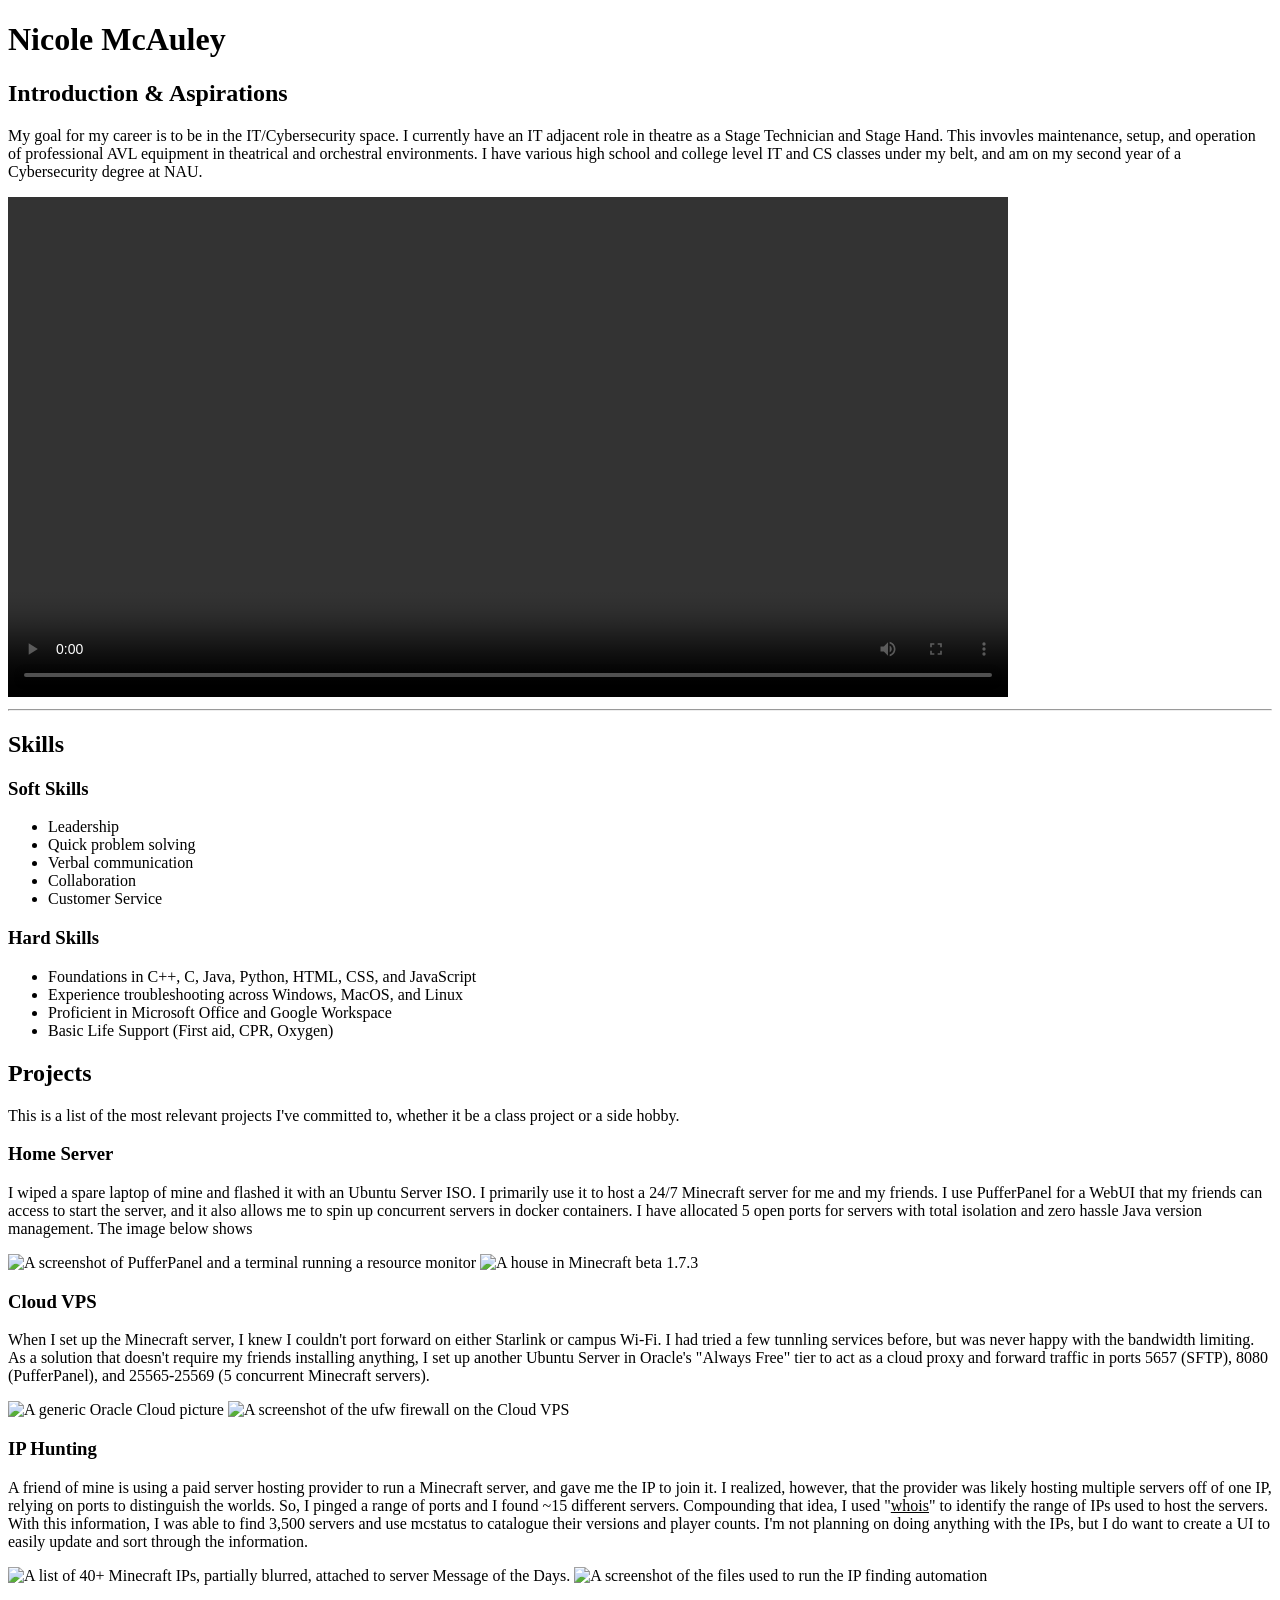
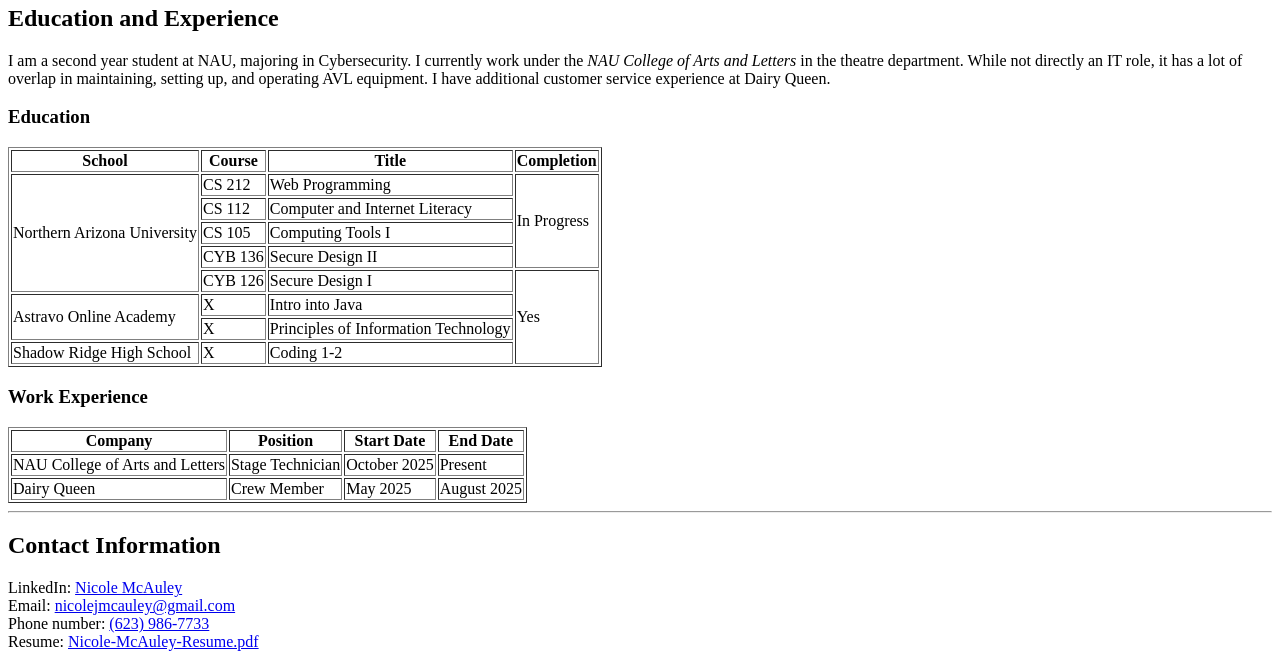
==== index.html @ 6e46c9cf "Add files via upload" ====
<!DOCTYPE html>

<html>
    <head>
        <title>
            Nicole's Portfolio
        </title>
    </head>
    <body>

        <h1>Nicole McAuley</h1>


        <h2>Introduction & Aspirations</h2>
        <p>My goal for my career is to be in the IT/Cybersecurity space. I currently have an IT adjacent role in theatre as a Stage Technician and Stage Hand. This invovles maintenance, setup, and operation of professional AVL equipment in theatrical and orchestral environments. I have various high school and college level IT and CS classes under my belt, and am on my second year of a Cybersecurity degree at NAU.</p>
        <video height="500" controls>
            <source src="https://ejm627.z19.web.core.windows.net/homework2/files/introduction_video.mp4" type="video/mp4">
            <source src="https://ejm627.z19.web.core.windows.net/homework2/files/introduction_video.mov" type="video/mov">
        </video>
        <hr />


        <h2>Skills</h2>
        <h3>Soft Skills</h3>
        <ul>
            <li>Leadership</li>
            <li>Quick problem solving</li>
            <li>Verbal communication</li>
            <li>Collaboration</li>
            <li>Customer Service</li>
        </ul>

        <h3>Hard Skills</h3>
        <ul>
            <li>Foundations in C++, C, Java, Python, HTML, CSS, and JavaScript</li>
            <li>Experience troubleshooting across Windows, MacOS, and Linux</li>
            <li>Proficient in Microsoft Office and Google Workspace</li>
            <li>Basic Life Support (First aid, CPR, Oxygen)</li>
        </ul>


        <h2>Projects</h2>
        <p>This is a list of the most relevant projects I've committed to, whether it be a class project or a side hobby.</p>

        <h3>Home Server</h3>
        <p>I wiped a spare laptop of mine and flashed it with an Ubuntu Server ISO. I primarily use it to host a 24/7 Minecraft server for me and my friends. I use PufferPanel for a WebUI that my friends can access to start the server, and it also allows me to spin up concurrent servers in docker containers. I have allocated 5 open ports for servers with total isolation and zero hassle Java version management. The image below shows </p>
        <img src="https://ejm627.z19.web.core.windows.net/homework2/files/projects/home-server/home-server-admin.png"
        alt="A screenshot of PufferPanel and a terminal running a resource monitor"
        height="250">
        <img src="https://ejm627.z19.web.core.windows.net/homework2/files/projects/home-server/minecraft-screenshot.png"
        alt="A house in Minecraft beta 1.7.3"
        height="250">

        <h3>Cloud VPS</h3>
        <p>When I set up the Minecraft server, I knew I couldn't port forward on either Starlink or campus Wi-Fi. I had tried a few tunnling services before, but was never happy with the bandwidth limiting. As a solution that doesn't require my friends installing anything, I set up another Ubuntu Server in Oracle's "Always Free" tier to act as a cloud proxy and forward traffic in ports 5657 (SFTP), 8080 (PufferPanel), and 25565-25569 (5 concurrent Minecraft servers).</p>
        <img src="https://ejm627.z19.web.core.windows.net/homework2/files/projects/cloud-vps/generic-oracle-cloud.png"
        alt="A generic Oracle Cloud picture"
        height="250">
        <img src="https://ejm627.z19.web.core.windows.net/homework2/files/projects/cloud-vps/vps-firewall.png"
        alt="A screenshot of the ufw firewall on the Cloud VPS"
        height="250">

        <h3>IP Hunting</h3>
        <p>A friend of mine is using a paid server hosting provider to run a Minecraft server, and gave me the IP to join it. I realized, however, that the provider was likely hosting multiple servers off of one IP, relying on ports to distinguish the worlds. So, I pinged a range of ports and I found ~15 different servers. Compounding that idea, I used "<u>whois</u>" to identify the range of IPs used to host the servers. With this information, I was able to find 3,500 servers and use mcstatus to catalogue their versions and player counts. I'm not planning on doing anything with the IPs, but I do want to create a UI to easily update and sort through the information.</p>
        <img src="https://ejm627.z19.web.core.windows.net/homework2/files/projects/ip-hunting/minecraft-ip-list.png" 
        alt="A list of 40+ Minecraft IPs, partially blurred, attached to server Message of the Days. "
        height="250">
        <img src="https://ejm627.z19.web.core.windows.net/homework2/files/projects/ip-hunting/code_overview.png"
        alt="A screenshot of the files used to run the IP finding automation"
        height="250">
        
        <h2>Education and Experience</h2>
        <p>I am a second year student at NAU, majoring in Cybersecurity. I currently work under the <i>NAU College of Arts and Letters</i> in the theatre department. While not directly an IT role, it has a lot of overlap in maintaining, setting up, and operating AVL equipment. I have additional customer service experience at Dairy Queen.</p>
        
        <h3>Education</h3>

        <table border="1">
            <thead>
                <th>School</th>
                <th>Course</th>
                <th>Title</th>
                <th>Completion</th>
            </thead>
            <tbody>
                <tr>
                    <td rowspan="5">Northern Arizona University</td>
                    <td>CS 212</td>
                    <td>Web Programming</td>
                    <td rowspan="4">In Progress</td>
                </tr>
                <tr>
                    <td>CS 112</td>
                    <td>Computer and Internet Literacy</td>
                </tr>
                <tr>
                    <td>CS 105</td>
                    <td>Computing Tools I</td>
                </tr>
                <tr>
                    <td>CYB 136</td>
                    <td>Secure Design II</td>
                </tr>
                <tr>
                    <td>CYB 126</td>
                    <td>Secure Design I</td>
                    <td rowspan="4">Yes</td>
                </tr>
                <tr>
                    <td rowspan="2">Astravo Online Academy</td>
                    <td>X</td>
                    <td>Intro into Java</td>
                </tr>
                <tr>
                    <td>X</td>
                    <td>Principles of Information Technology</td>
                </tr>
                <tr>
                    <td rowspan="1">Shadow Ridge High School</td>
                    <td>X</td>
                    <td>Coding 1-2</td>
                </tr>
            </tbody>
        </table>

        <h3>Work Experience</h3>

        <table border="1">
            <thead>
                <tr>
                    <th>Company</th>
                    <th>Position</th>
                    <th>Start Date</th>
                    <th>End Date</th>
                </tr>
            </thead>
            <tbody>
                <tr>
                    <td>NAU College of Arts and Letters</td>
                    <td>Stage Technician</td>
                    <td>October 2025</td>
                    <td>Present</td>
                </tr>
                <tr>
                    <td>Dairy Queen</td>
                    <td>Crew Member</td>
                    <td>May 2025</td>
                    <td>August 2025</td>
                </tr>
            </tbody>
        </table>


        <hr />
        <h2>Contact Information</h2>
        <p>
            LinkedIn: <a href="https://www.linkedin.com/in/nicole-mcauley1/">Nicole McAuley</a><br>
            Email: <a href="mailto:nicolejmcauley@gmail.com">nicolejmcauley@gmail.com</a><br>
            Phone number: <a href="callto:6239867733">(623) 986-7733</a><br>
            Resume: <a href="https://ejm627.z19.web.core.windows.net/homework2/Nicole_McAuley-ITS_Resume.pdf" download="Nicole-McAuley-Resume.pdf">Nicole-McAuley-Resume.pdf</a>
        </p>
        
    </body>
</html>
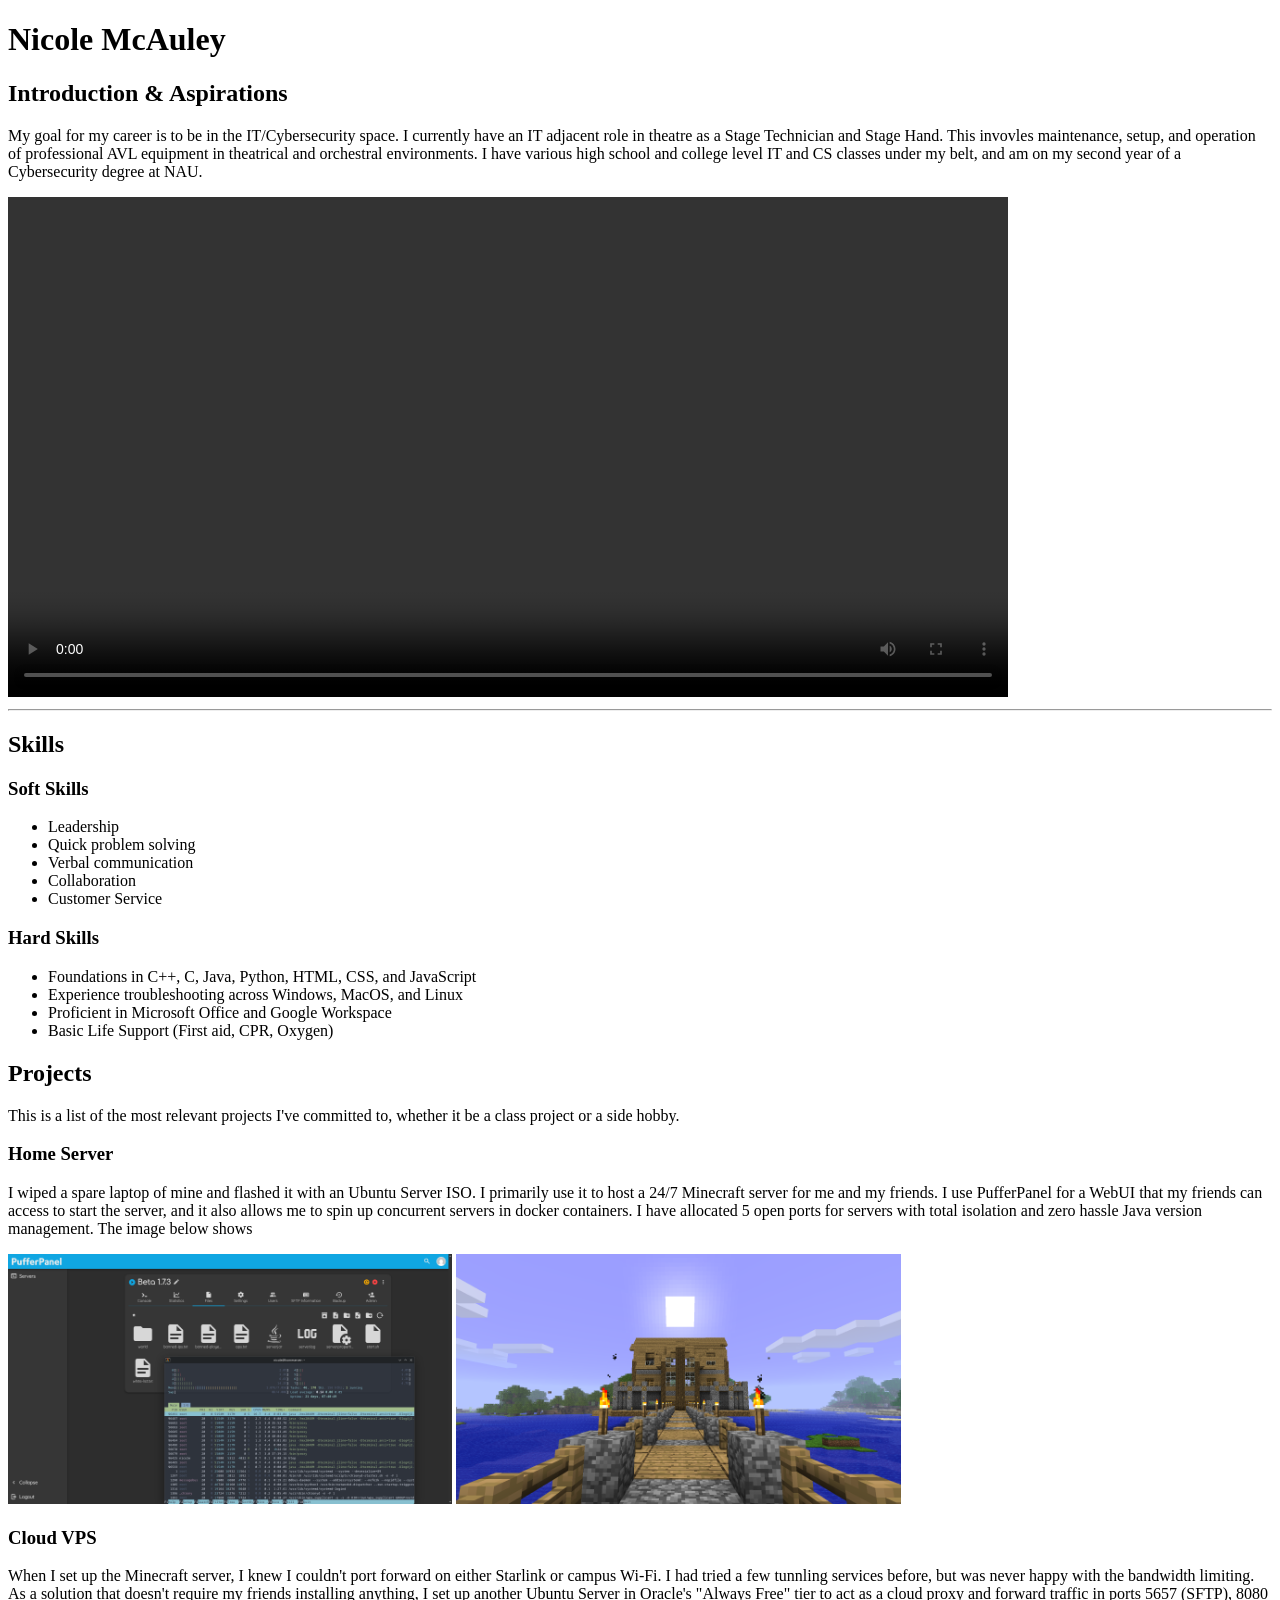
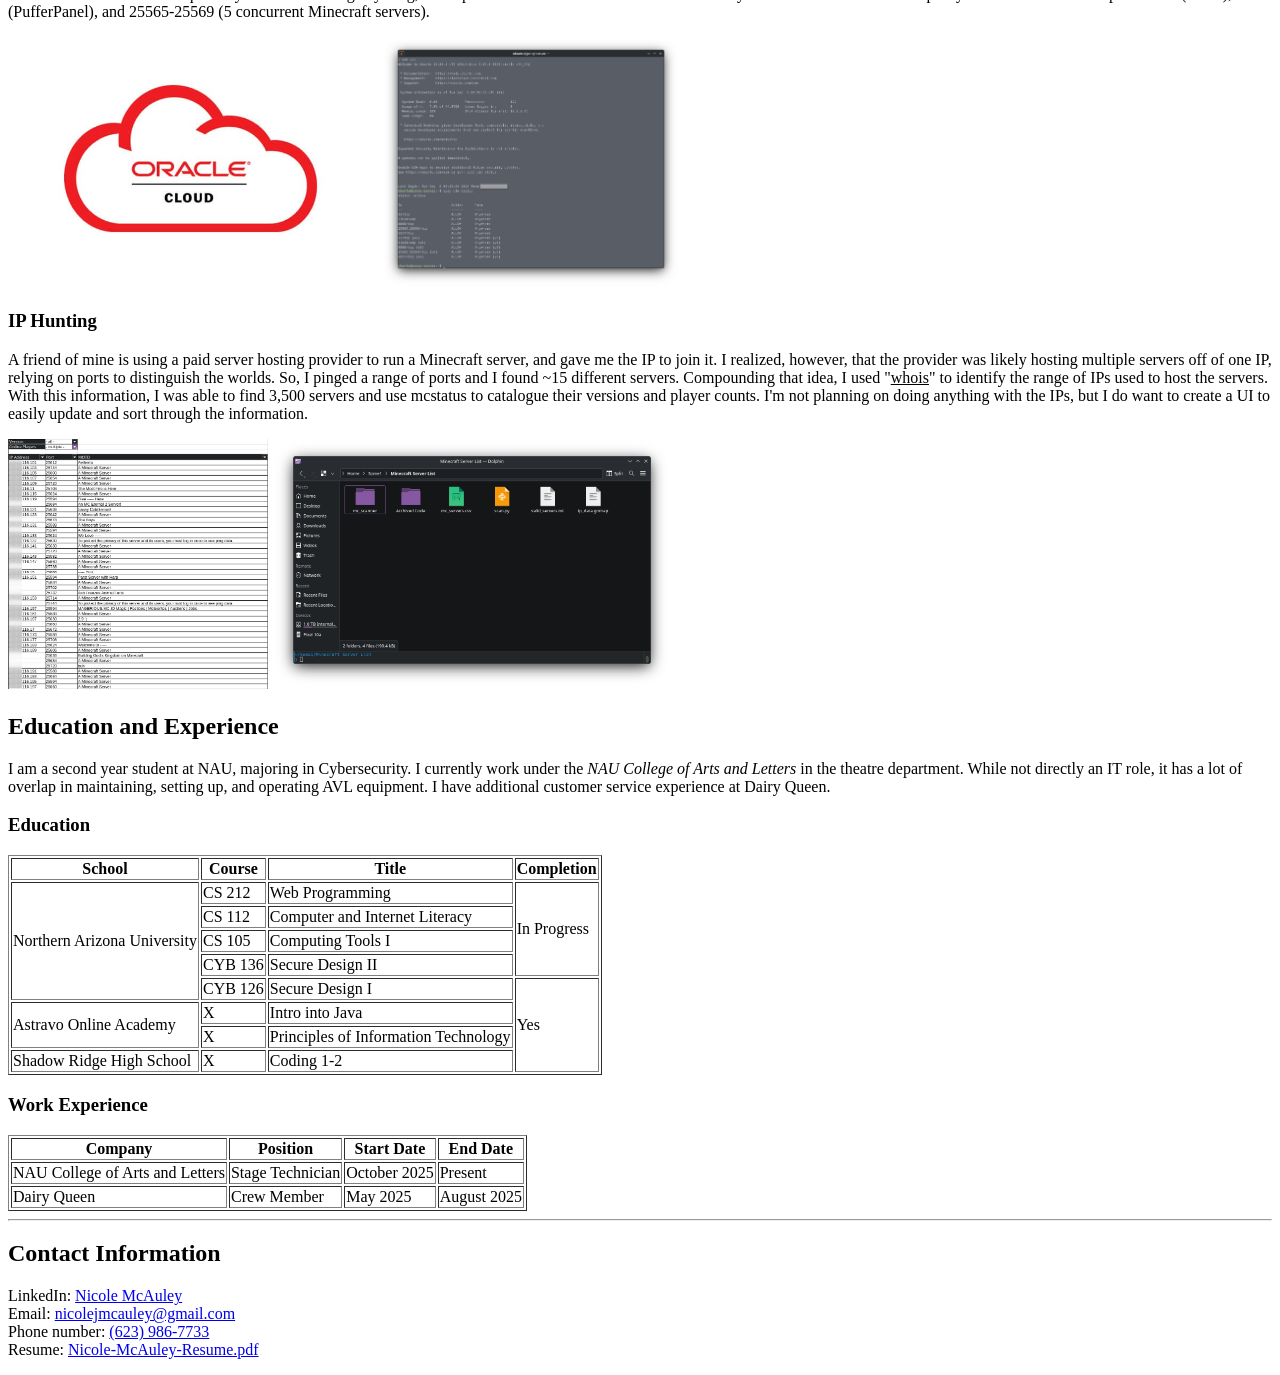
==== commit e485a664: "Add files via upload" ====
--- a/index.html
+++ b/index.html
@@ -14,8 +14,8 @@
         <h2>Introduction & Aspirations</h2>
         <p>My goal for my career is to be in the IT/Cybersecurity space. I currently have an IT adjacent role in theatre as a Stage Technician and Stage Hand. This invovles maintenance, setup, and operation of professional AVL equipment in theatrical and orchestral environments. I have various high school and college level IT and CS classes under my belt, and am on my second year of a Cybersecurity degree at NAU.</p>
         <video height="500" controls>
-            <source src="https://ejm627.z19.web.core.windows.net/homework2/files/introduction_video.mp4" type="video/mp4">
-            <source src="https://ejm627.z19.web.core.windows.net/homework2/files/introduction_video.mov" type="video/mov">
+            <source src="./files/introduction_video.mp4" type="video/mp4">
+            <source src="./files/introduction_video.mov" type="video/mov">
         </video>
         <hr />
 
@@ -44,28 +44,28 @@
 
         <h3>Home Server</h3>
         <p>I wiped a spare laptop of mine and flashed it with an Ubuntu Server ISO. I primarily use it to host a 24/7 Minecraft server for me and my friends. I use PufferPanel for a WebUI that my friends can access to start the server, and it also allows me to spin up concurrent servers in docker containers. I have allocated 5 open ports for servers with total isolation and zero hassle Java version management. The image below shows </p>
-        <img src="https://ejm627.z19.web.core.windows.net/homework2/files/projects/home-server/home-server-admin.png"
+        <img src="./files/projects/home-server/home-server-admin.png"
         alt="A screenshot of PufferPanel and a terminal running a resource monitor"
         height="250">
-        <img src="https://ejm627.z19.web.core.windows.net/homework2/files/projects/home-server/minecraft-screenshot.png"
+        <img src="./files/projects/home-server/minecraft-screenshot.png"
         alt="A house in Minecraft beta 1.7.3"
         height="250">
 
         <h3>Cloud VPS</h3>
         <p>When I set up the Minecraft server, I knew I couldn't port forward on either Starlink or campus Wi-Fi. I had tried a few tunnling services before, but was never happy with the bandwidth limiting. As a solution that doesn't require my friends installing anything, I set up another Ubuntu Server in Oracle's "Always Free" tier to act as a cloud proxy and forward traffic in ports 5657 (SFTP), 8080 (PufferPanel), and 25565-25569 (5 concurrent Minecraft servers).</p>
-        <img src="https://ejm627.z19.web.core.windows.net/homework2/files/projects/cloud-vps/generic-oracle-cloud.png"
+        <img src="./files/projects/cloud-vps/generic-oracle-cloud.png"
         alt="A generic Oracle Cloud picture"
         height="250">
-        <img src="https://ejm627.z19.web.core.windows.net/homework2/files/projects/cloud-vps/vps-firewall.png"
+        <img src="./files/projects/cloud-vps/vps-firewall.png"
         alt="A screenshot of the ufw firewall on the Cloud VPS"
         height="250">
 
         <h3>IP Hunting</h3>
         <p>A friend of mine is using a paid server hosting provider to run a Minecraft server, and gave me the IP to join it. I realized, however, that the provider was likely hosting multiple servers off of one IP, relying on ports to distinguish the worlds. So, I pinged a range of ports and I found ~15 different servers. Compounding that idea, I used "<u>whois</u>" to identify the range of IPs used to host the servers. With this information, I was able to find 3,500 servers and use mcstatus to catalogue their versions and player counts. I'm not planning on doing anything with the IPs, but I do want to create a UI to easily update and sort through the information.</p>
-        <img src="https://ejm627.z19.web.core.windows.net/homework2/files/projects/ip-hunting/minecraft-ip-list.png" 
+        <img src="./files/projects/ip-hunting/minecraft-ip-list.png" 
         alt="A list of 40+ Minecraft IPs, partially blurred, attached to server Message of the Days. "
         height="250">
-        <img src="https://ejm627.z19.web.core.windows.net/homework2/files/projects/ip-hunting/code_overview.png"
+        <img src="./files/projects/ip-hunting/code_overview.png"
         alt="A screenshot of the files used to run the IP finding automation"
         height="250">
         
@@ -156,7 +156,7 @@
             LinkedIn: <a href="https://www.linkedin.com/in/nicole-mcauley1/">Nicole McAuley</a><br>
             Email: <a href="mailto:nicolejmcauley@gmail.com">nicolejmcauley@gmail.com</a><br>
             Phone number: <a href="callto:6239867733">(623) 986-7733</a><br>
-            Resume: <a href="https://ejm627.z19.web.core.windows.net/homework2/Nicole_McAuley-ITS_Resume.pdf" download="Nicole-McAuley-Resume.pdf">Nicole-McAuley-Resume.pdf</a>
+            Resume: <a href="./Nicole_McAuley-ITS_Resume.pdf" download="Nicole-McAuley-Resume.pdf">Nicole-McAuley-Resume.pdf</a>
         </p>
         
     </body>
